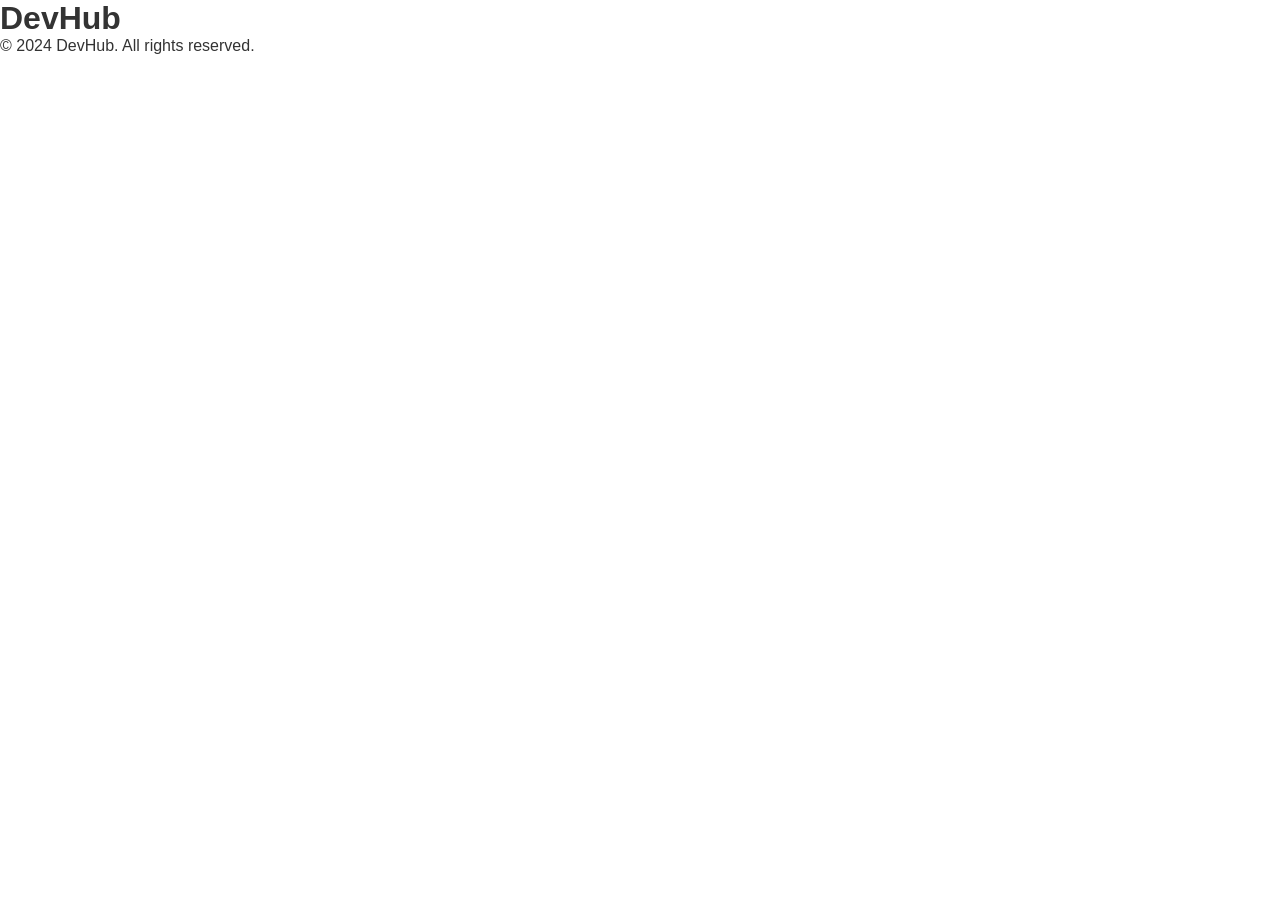
==== index.html @ c2b404d3 "Commit inicial: Proyecto base" ====
<!DOCTYPE html>
<html lang="en">
<head>
    <meta charset="UTF-8">
    <meta name="viewport" content="width=device-width, initial-scale=1.0">
    <title>DevHub</title>
    <link rel="stylesheet" href="css/styles.css">
</head>
<body>
    <header>
        <h1>DevHub</h1>
    </header>

    <main>
        
    </main>

    <footer>
        <p>&copy; 2024 DevHub. All rights reserved.</p>
    </footer>

</body>
</html>
---- css/styles.css ----
* {
    margin: 0;
    padding: 0;
    box-sizing: border-box;
    font-family: 'Arial', sans-serif;
    color: #333;
}
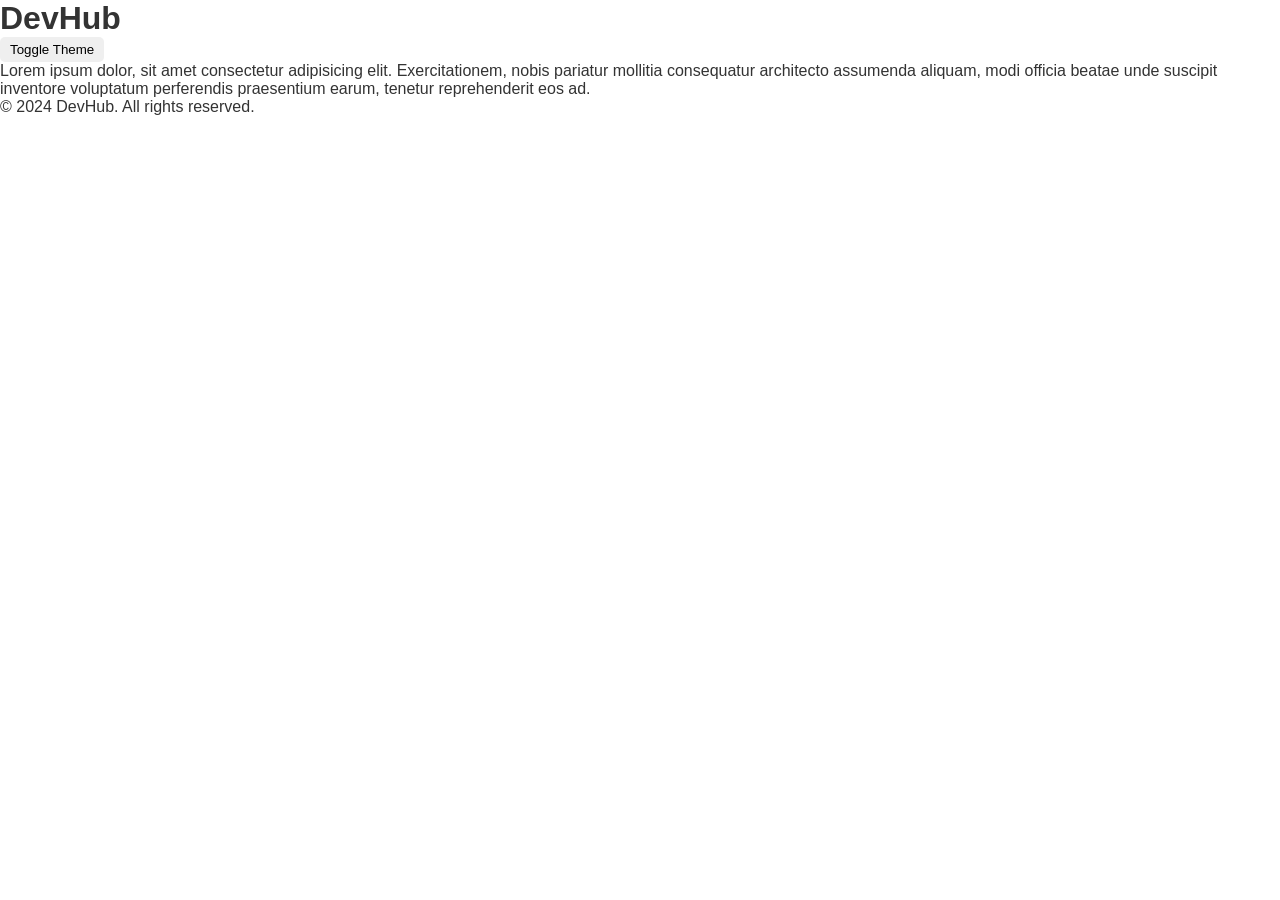
==== commit eeb15ba9: "Funcionalidad de toogletheme (light/dark) en el proyecto" ====
--- a/index.html
+++ b/index.html
@@ -6,18 +6,20 @@
     <title>DevHub</title>
     <link rel="stylesheet" href="css/styles.css">
 </head>
-<body>
+<body class="light-theme" >
     <header>
         <h1>DevHub</h1>
+        <button onclick="toggleTheme()">Toggle Theme</button>
     </header>
 
     <main>
-        
+        <p>Lorem ipsum dolor, sit amet consectetur adipisicing elit. Exercitationem, nobis pariatur mollitia consequatur architecto assumenda aliquam, modi officia beatae unde suscipit inventore voluptatum perferendis praesentium earum, tenetur reprehenderit eos ad.</p> 
     </main>
 
     <footer>
         <p>&copy; 2024 DevHub. All rights reserved.</p>
     </footer>
 
+    <script src="js/theme.js"></script>
 </body>
 </html>
--- a/css/styles.css
+++ b/css/styles.css
@@ -3,5 +3,22 @@
     padding: 0;
     box-sizing: border-box;
     font-family: 'Arial', sans-serif;
-    color: #333;
+}
+
+button {
+    padding: 5px 10px;
+    border: none;
+    cursor: pointer;
+    transition: background-color 0.3s ease;
+    border-radius: 5px;
+}
+
+.light-theme {
+    background-color: #ffffff;
+    color: #333333;
+}
+
+.dark-theme {
+    background-color: #333333;
+    color: #ffffff;
 }
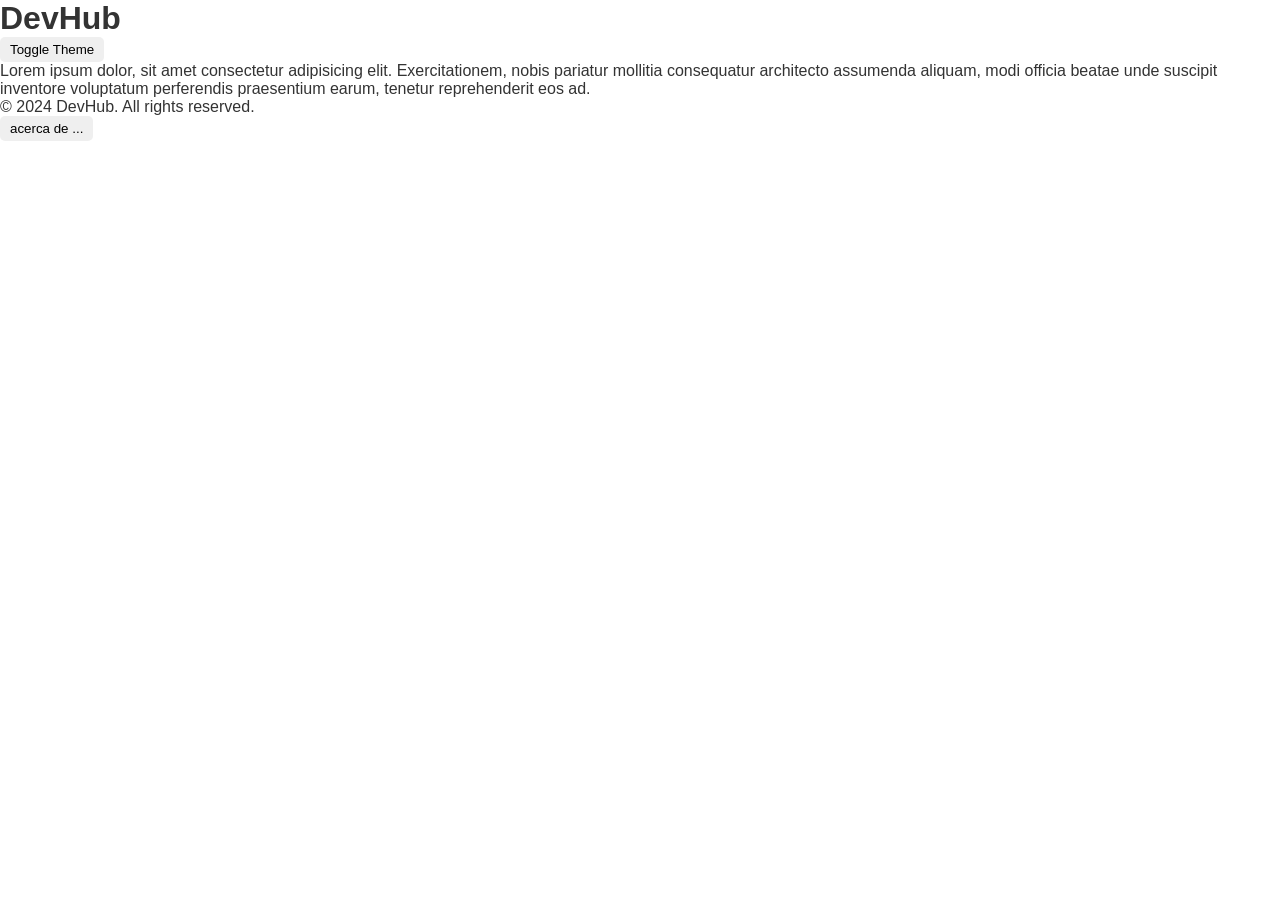
==== commit 363d3b6c: "Se agrego el about us con un boton para ir y volver" ====
--- a/index.html
+++ b/index.html
@@ -20,6 +20,10 @@
         <p>&copy; 2024 DevHub. All rights reserved.</p>
     </footer>
 
+     <a href="about.html">
+    <button >acerca de ...</button>
+    </a>
+
     <script src="js/theme.js"></script>
 </body>
 </html>
